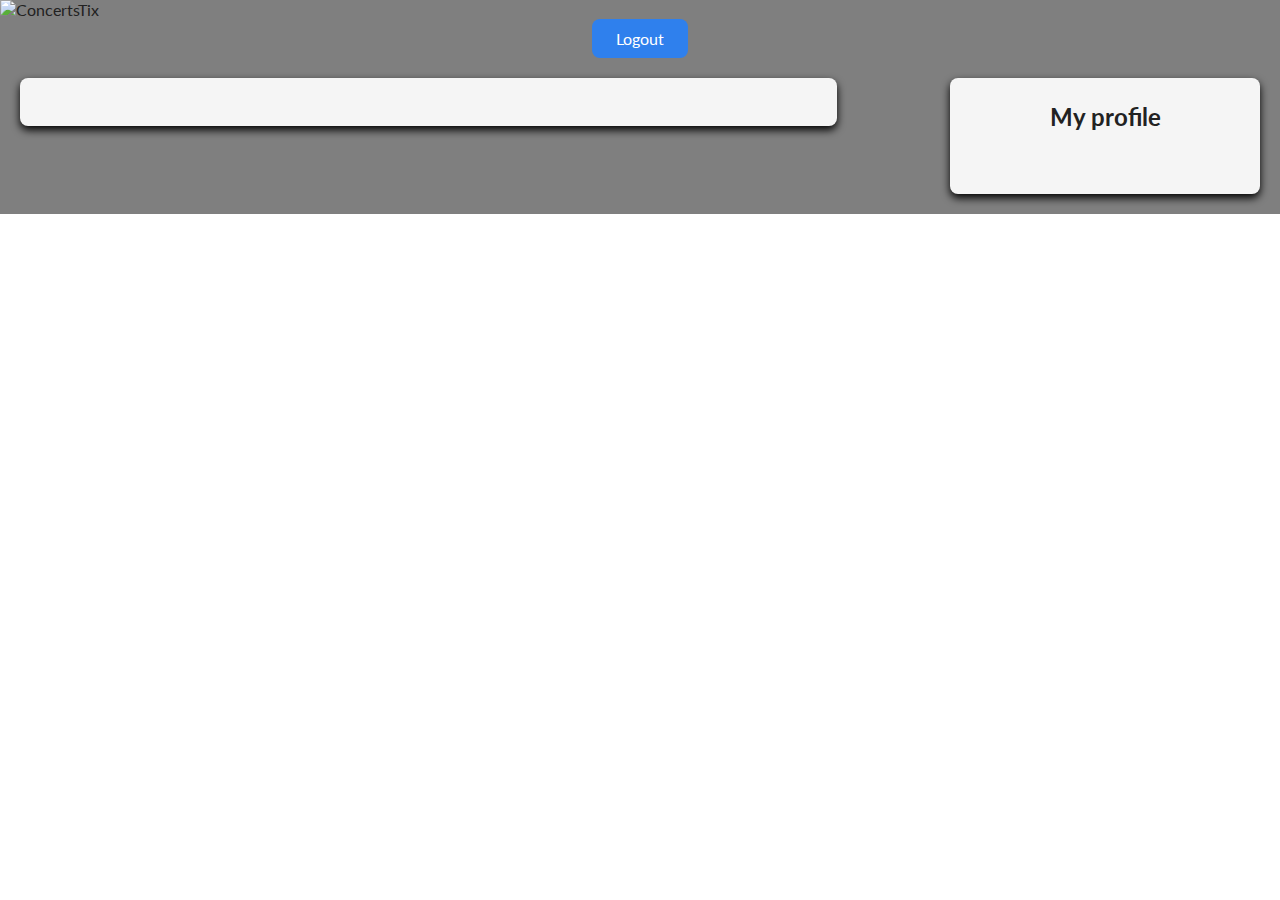
==== ConcertsTix/WebContent/homepage.html @ 6957f311 "added manifestaiton listing, ticket listing" ====
<!DOCTYPE html>
<html>
<head>
	<meta charset="UTF-8">
	<meta name="viewport" content="width=device-width, initial-scale=1, maximum-scale=5"/>
	<script src="jquery-3.3.1.min.js"></script>
	<script src="homepage.js"></script>
	
	<link rel="stylesheet" href="style.css"/>

	<link rel="icon" href="img/logo4.png"/>
	<link rel="preconnect" href="https://fonts.gstatic.com"/>
	<link href="https://fonts.googleapis.com/css2?family=Lato:wght@300;400;700&display=swap" rel="stylesheet"/>
	
	<title>ConcertsTix</title>
</head>
<body>
	<div class="background-overlay">
		<div class="logo-container">
			<img src="img/logo4.png" alt="ConcertsTix"/>
			<button name="logOut" type="logOut">Logout</button>
		</div>


		<div id="container">
			<div class="panel-container1">
				<div class="panel1">
					
	
				</div>
			</div>

			<div class="panel-container2">
				<div class="panel2">
					<h1 class="panel__heading">My profile</h1><br/>

					<form  action=# method="post" name="myProfileUpdate">

						<div class="input">
							<label id="errorUpdate" hidden="true"></label>
						</div>
			
						<div class="input">
							<label id="successUpdate" hidden="true"></label>
						</div>

					</form>
	
				</div>
			</div>

		</div>
	</div>					
</body>
</html>
---- ConcertsTix/WebContent/style.css ----
:root {
  --text-color: #828282;
  --border-color:#e0e0e0;
  --primary-color:#2f80ed;

}

* {
  box-sizing: border-box;
  font: inherit;
  color: inherit;
}

body {
  padding: 0;
  margin: 0;
  font-family: "Lato", sans-serif;
  color: #222;
  background-image: url("img/wallp4.jpg");
  background-repeat: no-repeat;
  background-size: cover;
}

.background-overlay {
  background-color: rgba(0, 0, 0, 0.5);
  height: 100%;
}

#container {
  max-width: 1400px;
  margin: 0 auto;
  padding: 20px;
  display: grid;
  grid-template-columns: repeat(12, 1fr);
  gap: 10px;
  /*align-items: center;*/
  height: 100%;
}

.logo-container {
  display: inline;
  justify-content: center;
}

.panel-container1 {
  grid-column: 1/9;
}

.panel-container2 {
  grid-column: 10/14;
  grid-row: 1/7;
  /*display: flex;*/
  justify-content: center;
}

/*.panel-container3 {
  grid-column: 10/14;
  grid-row: 8/12;
}*/

.panel1, .panel2, .panel3 {
  background-color: whitesmoke;
  padding: 24px;
  border-radius: 8px;
  box-shadow: 0px 4px 8px rgba(0, 0, 0.25);
}

.panel__heading {
  font-size: 24px;
  font-weight: 700;
  margin: 0;
  text-align: center;
}

.input {
  margin-bottom: 20px;
  position: relative;
}

.input label {
  font-size: 12px;
  color: var(--text-color);
  display: block;
}

.input input {
  border: none;
  border-bottom: 1px solid var(--border-color);
  width: 100%;
  outline: none;
  padding: 0;
  height: 28px;
}

.dropdown label {
  font-size:  12px;
  color: var(--text-color);
  display: block;
}

.dropdown select {
  width: 100%;
  border: none;
  border-bottom: 1px solid var(--border-color);
  height: 28px;
  padding: 0;
}

button {
  display: block;
  margin: 0 auto;
  border: none;
  padding: 10px 24px;
  color: white;
  background-color: var(--primary-color);
  border-radius: 8px;
}
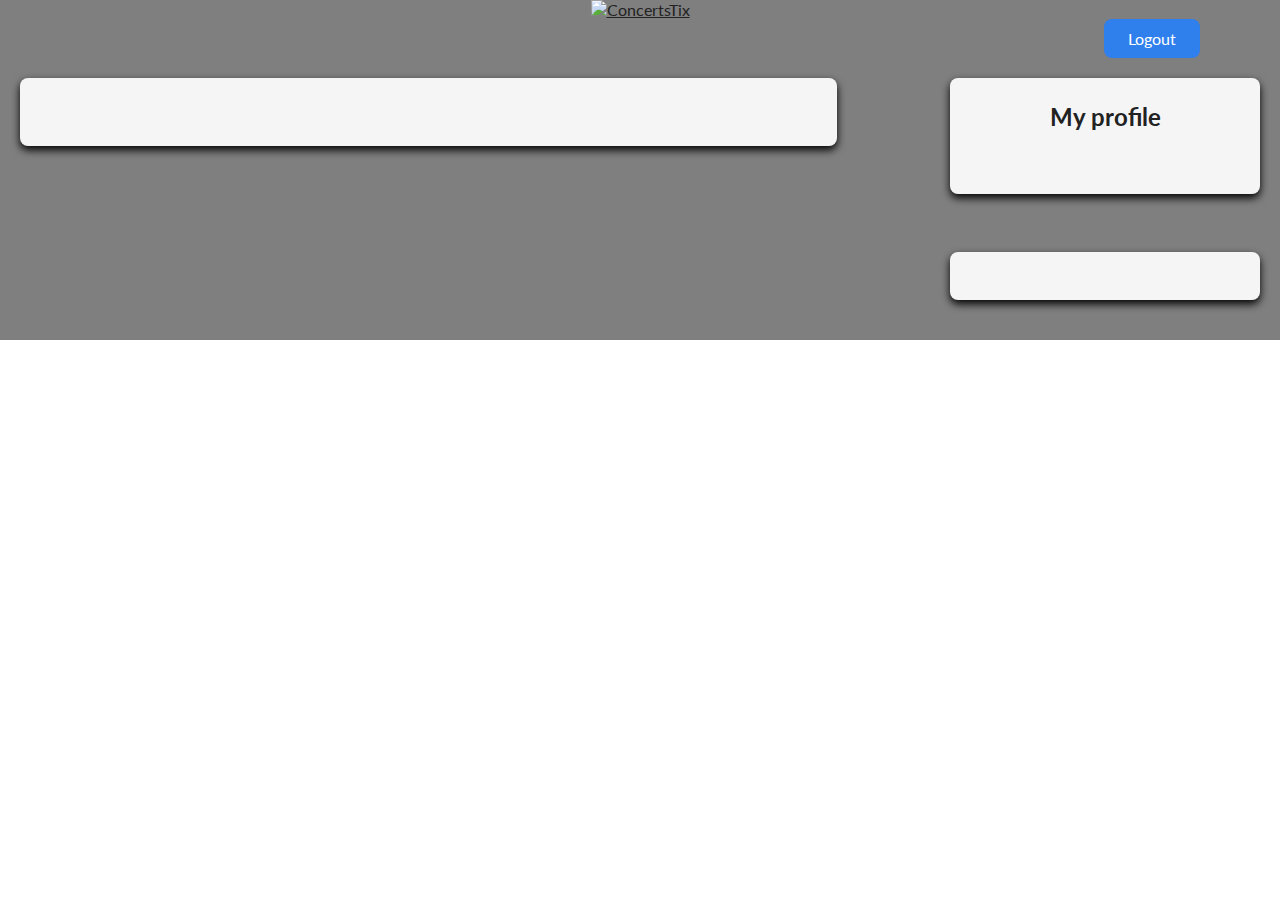
==== commit eb8a533d: "ticket reservation done" ====
--- a/ConcertsTix/WebContent/homepage.html
+++ b/ConcertsTix/WebContent/homepage.html
@@ -16,8 +16,14 @@
 </head>
 <body>
 	<div class="background-overlay">
+
 		<div class="logo-container">
-			<img src="img/logo4.png" alt="ConcertsTix"/>
+			<a href="http://localhost:8080/ConcertsTix/index.html">
+				<img src="img/logo4.png" alt="ConcertsTix"/>
+			</a>
+		</div>
+
+		<div class="logOut-container">
 			<button name="logOut" type="logOut">Logout</button>
 		</div>
 
@@ -26,11 +32,19 @@
 			<div class="panel-container1">
 				<div class="panel1">
 					
+					<div class="input">
+						<label id="errorReserve" hidden="true"></label>
+					</div>
+		
+					<div class="input">
+						<label id="successReserve" hidden="true"></label>
+					</div>
 	
 				</div>
 			</div>
 
 			<div class="panel-container2">
+
 				<div class="panel2">
 					<h1 class="panel__heading">My profile</h1><br/>
 
@@ -45,8 +59,12 @@
 						</div>
 
 					</form>
-	
+				</div><br/><br/>
+
+				<div class="panel3">
+					
 				</div>
+
 			</div>
 
 		</div>
--- a/ConcertsTix/WebContent/style.css
+++ b/ConcertsTix/WebContent/style.css
@@ -38,8 +38,14 @@
 }
 
 .logo-container {
-  display: inline;
+  display: grid;
   justify-content: center;
+}
+
+.logOut-container {
+  display: grid;
+  padding-right: 80px;
+  justify-content: right;
 }
 
 .panel-container1 {
@@ -58,11 +64,12 @@
   grid-row: 8/12;
 }*/
 
-.panel1, .panel2, .panel3 {
+.panel1, .panel2, .panel3, .inputManifestation {
   background-color: whitesmoke;
   padding: 24px;
   border-radius: 8px;
   box-shadow: 0px 4px 8px rgba(0, 0, 0.25);
+  margin-bottom: 20px;
 }
 
 .panel__heading {
@@ -92,6 +99,12 @@
   height: 28px;
 }
 
+.inputManifestation {
+  font-size: 15px;
+  color: var(--text-color);
+  display: grid;
+}
+
 .dropdown label {
   font-size:  12px;
   color: var(--text-color);
@@ -106,7 +119,7 @@
   padding: 0;
 }
 
-button {
+button, input[type=button] {
   display: block;
   margin: 0 auto;
   border: none;
@@ -114,4 +127,7 @@
   color: white;
   background-color: var(--primary-color);
   border-radius: 8px;
-}+  cursor:pointer;
+  width:auto;
+  height:auto;
+}
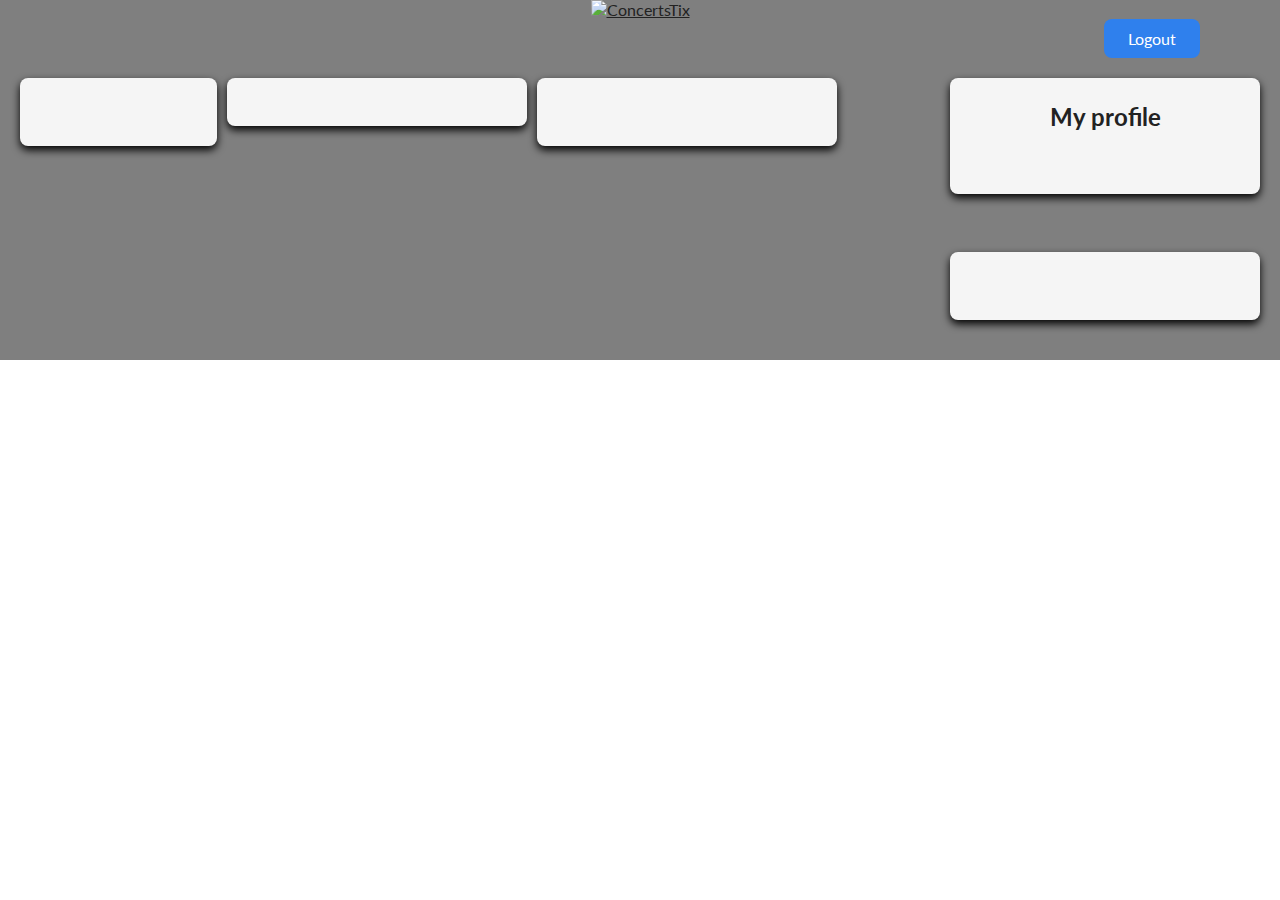
==== commit 987dfd22: "create manifestation added" ====
--- a/ConcertsTix/WebContent/homepage.html
+++ b/ConcertsTix/WebContent/homepage.html
@@ -32,6 +32,24 @@
 			<div class="panel-container1">
 				<div class="panel1">
 					
+					<div class="form-popup" id="myForm">
+						<form action="#" class="form-container" name="formPopUpTicket">
+							<h1>Reserve Ticket</h1>
+						
+							<label for="ticketNumber"><b>Number of tickets:</b></label>
+							<input type="number" placeholder="Enter ticket number" name="ticketNumber" id="ticketNumber" min="1" required><br/><br/>
+						
+							<label for="ticketType"><b>Ticket Type</b></label>
+							<select name="ticketType" placeholder="Select ticket type" id="ticketType" required>
+								<option value="REGULAR">Regular</option>
+								<option value="FAN_PIT">Fan pit</option>
+								<option value="VIP">Vip</option>
+							</select><br/><br/>
+						
+							<button type="submit" class="btn">Submit</button>
+						</form>
+					  </div>
+
 					<div class="input">
 						<label id="errorReserve" hidden="true"></label>
 					</div>
@@ -62,9 +80,37 @@
 				</div><br/><br/>
 
 				<div class="panel3">
-					
+					<div class="input">
+						<label id="errorCreate" hidden="true"></label>
+					</div>
+		
+					<div class="input">
+						<label id="successCreate" hidden="true"></label>
+					</div>
 				</div>
 
+			</div>
+
+			<div class="panel-container3">
+				<div class="panel4">
+					
+
+
+				</div>
+			</div>
+
+			<div class="panel-container4">
+				<div class="panel5">
+					<div class="input">
+						<label id="errorActivate" hidden="true"></label>
+					</div>
+		
+					<div class="input">
+						<label id="successActivate" hidden="true"></label>
+					</div>
+
+
+				</div>
 			</div>
 
 		</div>
--- a/ConcertsTix/WebContent/style.css
+++ b/ConcertsTix/WebContent/style.css
@@ -49,8 +49,13 @@
 }
 
 .panel-container1 {
+  grid-column: 1/3;
+}
+
+.panel-container1Index {
   grid-column: 1/9;
 }
+
 
 .panel-container2 {
   grid-column: 10/14;
@@ -59,12 +64,15 @@
   justify-content: center;
 }
 
-/*.panel-container3 {
-  grid-column: 10/14;
-  grid-row: 8/12;
-}*/
+.panel-container3 {
+  grid-column: 3/6;
+}
 
-.panel1, .panel2, .panel3, .inputManifestation {
+.panel-container4 {
+  grid-column: 6/9;
+}
+
+.panel1, .panel2, .panel3, .panel4, .panel5, .inputManifestation, .form-popup {
   background-color: whitesmoke;
   padding: 24px;
   border-radius: 8px;
@@ -131,3 +139,34 @@
   width:auto;
   height:auto;
 }
+
+/* The popup form - hidden by default */
+.form-popup {
+  display: none;
+  position: fixed;
+  bottom: 0;
+  right: 15px;
+  border: 3px solid #f1f1f1;
+  z-index: 9;
+}
+
+/* Add styles to the form container */
+.form-container {
+  max-width: 300px;
+  padding: 10px;
+}
+
+/* Full-width input fields */
+.form-container input[type=number], .form-container select[name="ticketType"] {
+  width: 100%;
+  padding: 15px;
+  margin: 5px 0 22px 0;
+  border: none;
+  background: #ffffff;
+}
+
+/* When the inputs get focus, do something */
+.form-container input[type=number]:focus, .form-container select[name="ticketType"]:focus {
+  background-color: #ddd;
+  outline: none;
+}
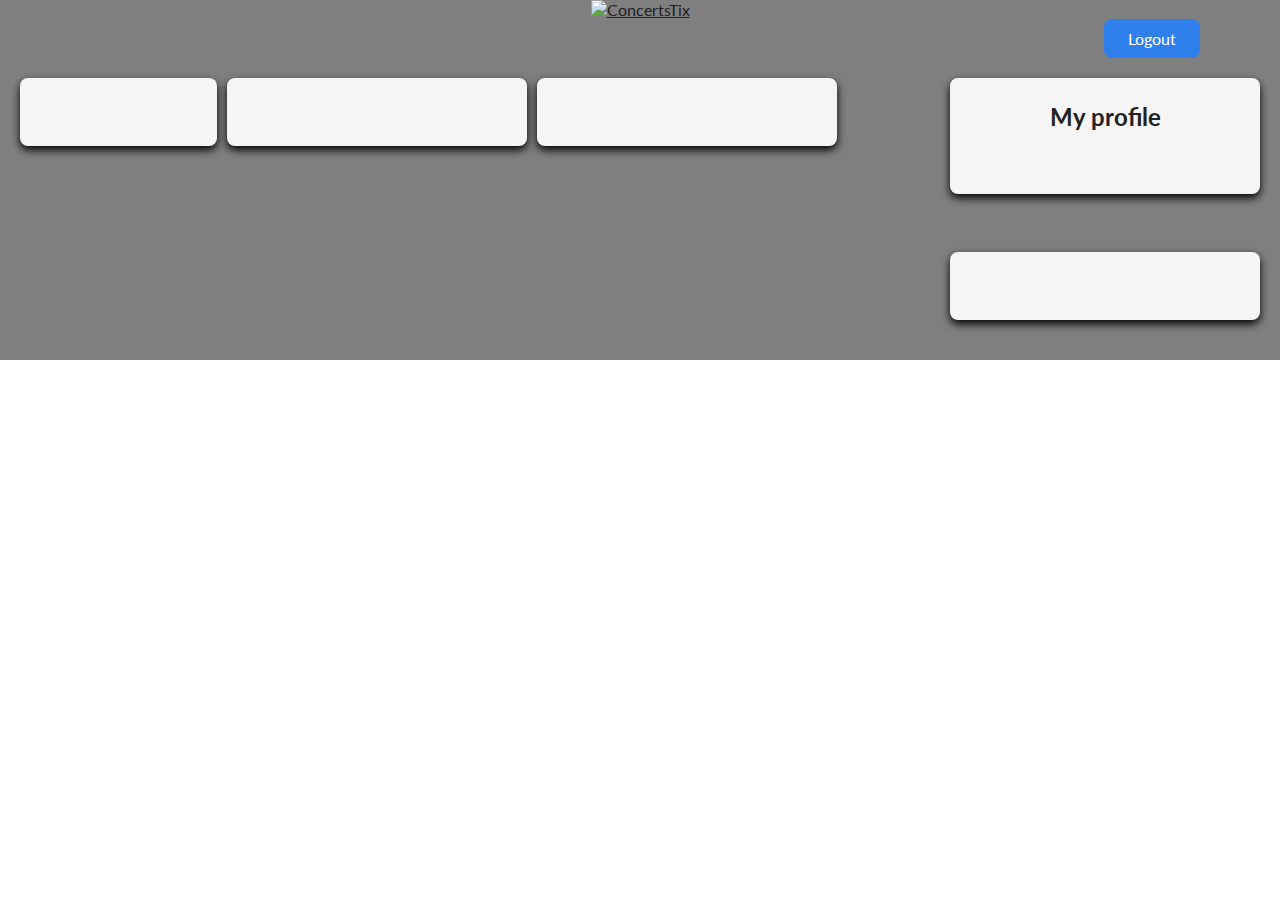
==== commit 7404a034: "update manifestation, cancel ticket" ====
--- a/ConcertsTix/WebContent/homepage.html
+++ b/ConcertsTix/WebContent/homepage.html
@@ -5,6 +5,8 @@
 	<meta name="viewport" content="width=device-width, initial-scale=1, maximum-scale=5"/>
 	<script src="jquery-3.3.1.min.js"></script>
 	<script src="homepage.js"></script>
+	<script src="https://cdnjs.cloudflare.com/ajax/libs/moment.js/2.29.1/moment.min.js"></script>
+	<script>moment().format();</script>
 	
 	<link rel="stylesheet" href="style.css"/>
 
@@ -34,7 +36,7 @@
 					
 					<div class="form-popup" id="myForm">
 						<form action="#" class="form-container" name="formPopUpTicket">
-							<h1>Reserve Ticket</h1>
+							<h1 class="panel__heading">Reserve Ticket</h1><br/>
 						
 							<label for="ticketNumber"><b>Number of tickets:</b></label>
 							<input type="number" placeholder="Enter ticket number" name="ticketNumber" id="ticketNumber" min="1" required><br/><br/>
@@ -46,9 +48,22 @@
 								<option value="VIP">Vip</option>
 							</select><br/><br/>
 						
-							<button type="submit" class="btn">Submit</button>
+							<button type="submit" class="btn">Proceed</button>
 						</form>
-					  </div>
+					</div>
+
+					<div class="form-popup" id="myForm2">
+						<form action="#" class="form-container" name="formPopUpTicket2">
+						  <h1 class="panel__heading">Confirm ticket reservation</h1><br/>
+					  
+						  <label for="ticketFullPrice"><b>Ticket full price</b></label>
+						  <input type="number" name="ticketFullPrice" id="ticketFullPrice" readonly>
+					  
+						  <button type="submit" class="btn">Reserve</button><br/>
+						  <button type="button" class="btn cancel" onclick="closeForm('myForm2')">Cancel</button>
+						</form>
+					</div>
+
 
 					<div class="input">
 						<label id="errorReserve" hidden="true"></label>
@@ -93,7 +108,13 @@
 
 			<div class="panel-container3">
 				<div class="panel4">
-					
+					<div class="input">
+						<label id="errorCancel" hidden="true"></label>
+					</div>
+		
+					<div class="input">
+						<label id="successCancel" hidden="true"></label>
+					</div>
 
 
 				</div>
--- a/ConcertsTix/WebContent/style.css
+++ b/ConcertsTix/WebContent/style.css
@@ -157,7 +157,7 @@
 }
 
 /* Full-width input fields */
-.form-container input[type=number], .form-container select[name="ticketType"] {
+.form-container input[type=number], .form-container select[name="ticketType"], .form-container select[name="ticketFullPrice"] {
   width: 100%;
   padding: 15px;
   margin: 5px 0 22px 0;
@@ -166,7 +166,7 @@
 }
 
 /* When the inputs get focus, do something */
-.form-container input[type=number]:focus, .form-container select[name="ticketType"]:focus {
+.form-container input[type=number]:focus, .form-container select[name="ticketType"]:focus, .form-container select[name="ticketFullPrice"]:focus {
   background-color: #ddd;
   outline: none;
 }
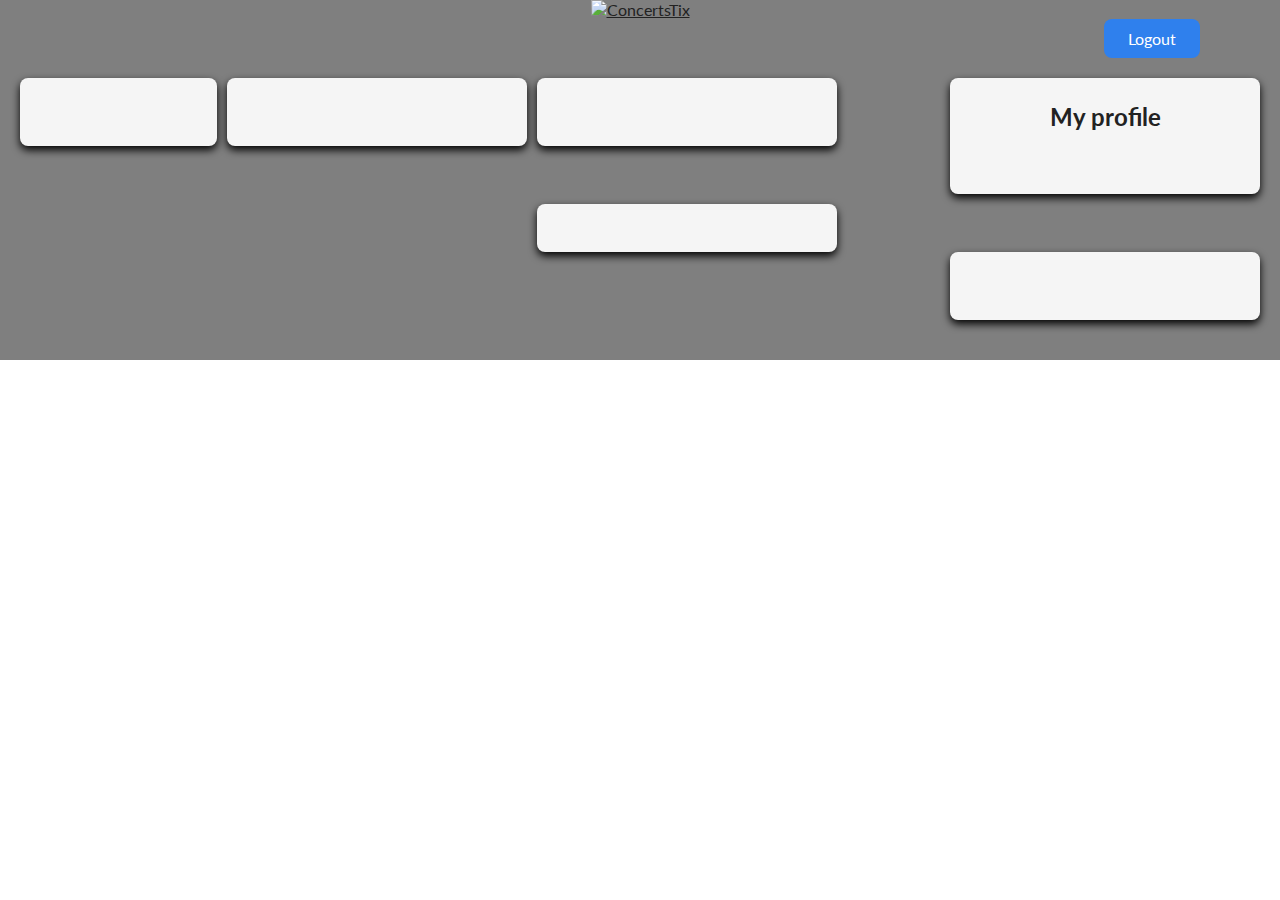
==== commit 0982ec8e: "comments finished" ====
--- a/ConcertsTix/WebContent/homepage.html
+++ b/ConcertsTix/WebContent/homepage.html
@@ -41,7 +41,7 @@
 							<label for="ticketNumber"><b>Number of tickets:</b></label>
 							<input type="number" placeholder="Enter ticket number" name="ticketNumber" id="ticketNumber" min="1" required><br/><br/>
 						
-							<label for="ticketType"><b>Ticket Type</b></label>
+							<label for="ticketType"><b>Ticket Type:</b></label>
 							<select name="ticketType" placeholder="Select ticket type" id="ticketType" required>
 								<option value="REGULAR">Regular</option>
 								<option value="FAN_PIT">Fan pit</option>
@@ -54,13 +54,28 @@
 
 					<div class="form-popup" id="myForm2">
 						<form action="#" class="form-container" name="formPopUpTicket2">
-						  <h1 class="panel__heading">Confirm ticket reservation</h1><br/>
-					  
-						  <label for="ticketFullPrice"><b>Ticket full price</b></label>
-						  <input type="number" name="ticketFullPrice" id="ticketFullPrice" readonly>
-					  
-						  <button type="submit" class="btn">Reserve</button><br/>
-						  <button type="button" class="btn cancel" onclick="closeForm('myForm2')">Cancel</button>
+							<h1 class="panel__heading">Confirm ticket reservation</h1><br/>
+
+							<label for="ticketFullPrice"><b>Ticket full price:</b></label>
+							<input type="number" name="ticketFullPrice" id="ticketFullPrice" readonly>
+
+							<button type="submit" class="btn">Reserve</button><br/>
+							<button type="button" class="btn cancel" onclick="closeForm('myForm2')">Cancel</button>
+						</form>
+					</div>
+
+					<div class="form-popup" id="myForm3">
+						<form action="#" class="form-container" name="formPopUpComment">
+							<h1 class="panel__heading">Manifestation comment</h1><br/>
+
+							<label for="commentManifestation"><b>Comment:</b></label>
+							<input type="text" placeholder="Enter manifestation comment" name="commentManifestation" id="commentManifestation" required><br/><br/>
+
+							<label for="ratingManifestation"><b>Manifestation rating:</b></label>
+							<input type="number" placeholder="Enter manifestation rating" name="ratingManifestation" id="ratingManifestation" min="1" max="5" required><br/><br/>
+
+							<button type="submit" class="btn">Leave comment</button><br/>
+							<button type="button" class="btn cancel" onclick="closeForm('myForm3')">Cancel</button>
 						</form>
 					</div>
 
@@ -131,6 +146,10 @@
 					</div>
 
 
+				</div><br/><br/>
+
+				<div class="panel6">
+
 				</div>
 			</div>
 
--- a/ConcertsTix/WebContent/style.css
+++ b/ConcertsTix/WebContent/style.css
@@ -72,7 +72,7 @@
   grid-column: 6/9;
 }
 
-.panel1, .panel2, .panel3, .panel4, .panel5, .inputManifestation, .form-popup {
+.panel1, .panel2, .panel3, .panel4, .panel5, .panel6, .inputManifestation, .inputComment, .form-popup {
   background-color: whitesmoke;
   padding: 24px;
   border-radius: 8px;
@@ -157,7 +157,7 @@
 }
 
 /* Full-width input fields */
-.form-container input[type=number], .form-container select[name="ticketType"], .form-container select[name="ticketFullPrice"] {
+.form-container input[type=number], .form-container select[name="ticketType"], .form-container input[name="ticketFullPrice"], .form-container input[name="commentManifestation"] {
   width: 100%;
   padding: 15px;
   margin: 5px 0 22px 0;
@@ -166,7 +166,7 @@
 }
 
 /* When the inputs get focus, do something */
-.form-container input[type=number]:focus, .form-container select[name="ticketType"]:focus, .form-container select[name="ticketFullPrice"]:focus {
+.form-container input[type=number]:focus, .form-container select[name="ticketType"]:focus, .form-container input[name="ticketFullPrice"]:focus,  .form-container input[name="commentManifestation"]:focus {
   background-color: #ddd;
   outline: none;
 }
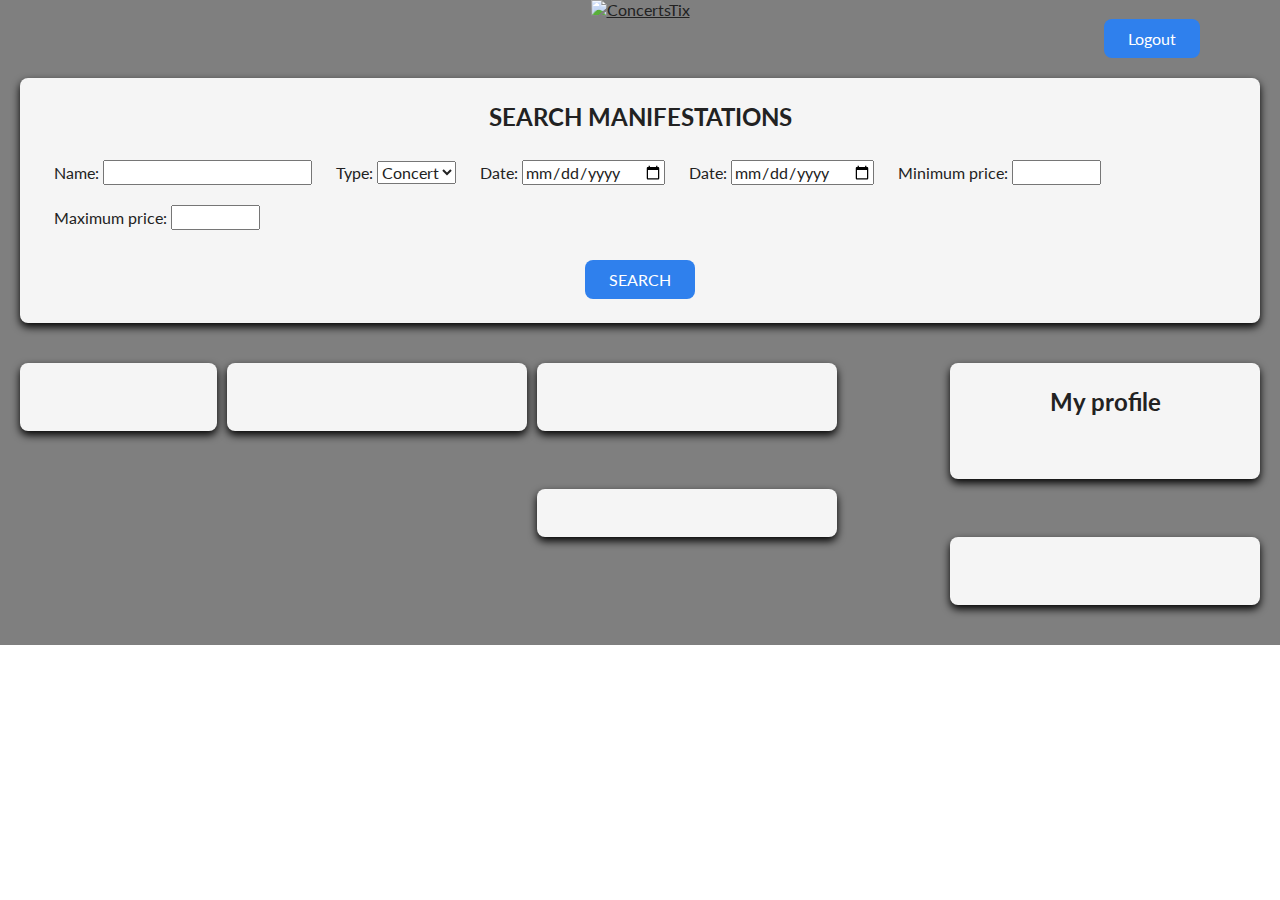
==== commit 820a3255: "search and sort" ====
--- a/ConcertsTix/WebContent/homepage.html
+++ b/ConcertsTix/WebContent/homepage.html
@@ -5,6 +5,7 @@
 	<meta name="viewport" content="width=device-width, initial-scale=1, maximum-scale=5"/>
 	<script src="jquery-3.3.1.min.js"></script>
 	<script src="homepage.js"></script>
+
 	<script src="https://cdnjs.cloudflare.com/ajax/libs/moment.js/2.29.1/moment.min.js"></script>
 	<script>moment().format();</script>
 	
@@ -29,6 +30,58 @@
 			<button name="logOut" type="logOut">Logout</button>
 		</div>
 
+		<div class="container">
+			<div class="search-container">
+				<form action="#" id="header-search-manifestations">
+					<h1 class="panel__heading">SEARCH MANIFESTATIONS</h1><br/>
+					<div class="manifestation-name" id="input-manifestation-name">
+						<label>Name:</label>
+						<input type="text" name="manifestation-name" id="manifestation-name"/>
+						
+					</div>
+
+					<div class="manifestation-type" id="select-manifestation-type">
+						<label>Type:</label>
+						<select name="manifestation-type">
+							<option value="CONCERT">Concert</option>
+							<option value="FESTIVAL">Festival</option>
+							<option value="THEATRE">Theatre</option>
+						</select>
+					</div>
+
+					<div class="manifestation-Startdate" id="input-manifestation-Startdate">
+						<label>Date:</label>
+						<input type="date" name="manifestation-Startdate" id="manifestation-Startdate"/>
+					</div>
+
+					<div class="manifestation-Enddate" id="input-manifestation-Enddate">
+						<label>Date:</label>
+						<input type="date" name="manifestation-Enddate" id="manifestation-Enddate"/>
+					</div>
+
+					<div class="manifestation-price" id="input-manifestation-priceMin">
+						<label>Minimum price:</label>
+						<input type="number" name="manifestation-priceMin" id="manifestation-priceMin" min="0" max="20000"/>
+					</div>
+
+					<div class="manifestation-price" id="input-manifestation-priceMax">
+						<label>Maximum price:</label>
+						<input type="number" name="manifestation-priceMax" id="manifestation-priceMax" min="0" max="20000"/>
+					</div>
+
+					<div class="input">
+						<label id="errorSearch" hidden="true"></label>
+					</div>
+		
+					<div class="input">
+						<label id="successSearch" hidden="true"></label>
+					</div>
+			
+					<button type="submit">SEARCH</button>
+
+				</form>
+			</div>
+		</div>
 
 		<div id="container">
 			<div class="panel-container1">
--- a/ConcertsTix/WebContent/style.css
+++ b/ConcertsTix/WebContent/style.css
@@ -48,6 +48,12 @@
   justify-content: right;
 }
 
+.search-container, .sort-container {
+  display: grid;
+  justify-content: center;
+  margin: 20px;
+}
+
 .panel-container1 {
   grid-column: 1/3;
 }
@@ -72,7 +78,7 @@
   grid-column: 6/9;
 }
 
-.panel1, .panel2, .panel3, .panel4, .panel5, .panel6, .inputManifestation, .inputComment, .form-popup {
+.panel1, .panel2, .panel3, .panel4, .panel5, .panel6, .inputManifestation, .inputComment, .form-popup, .search-container, .sort-container {
   background-color: whitesmoke;
   padding: 24px;
   border-radius: 8px;
@@ -170,3 +176,13 @@
   background-color: #ddd;
   outline: none;
 }
+
+/* search container */
+.manifestation-name, .manifestation-type, .manifestation-Startdate, .manifestation-Enddate, .manifestation-price {
+  display: inline-block;
+  padding: 10px;
+} 
+
+button[name=sortButton], select[name=sort-by] {
+  display: inline-block;
+}
